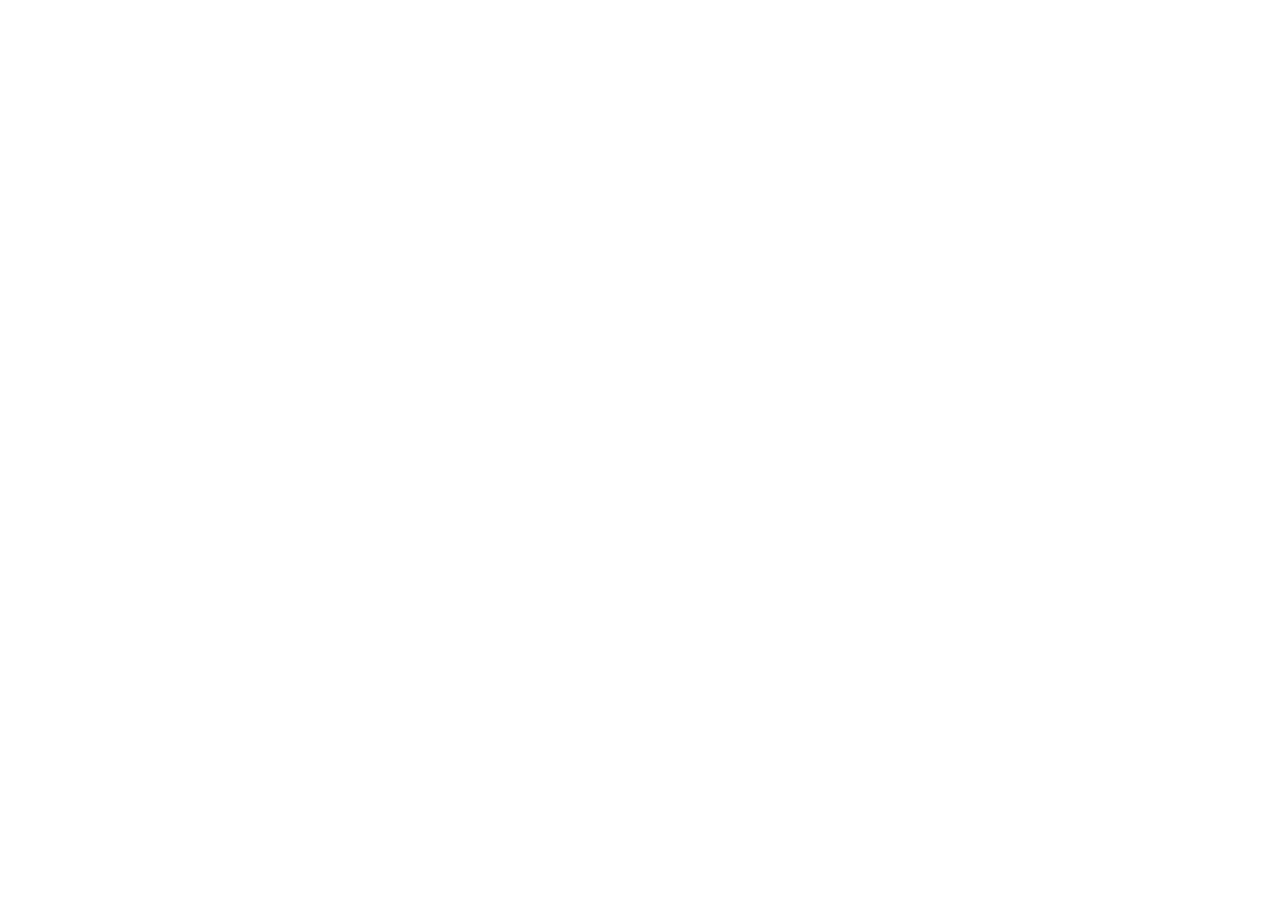
==== index.html @ 6457ed47 "Initial commit from Blink" ====
<!doctype html>
<html lang="en">
  <head>
    <meta charset="UTF-8" />
    <link rel="icon" type="image/svg+xml" href="/favicon.svg" />
    <meta name="viewport" content="width=device-width, initial-scale=1.0" />
    <title>Blink App</title>
    <!-- CRITICAL: DO NOT REMOVE/MODIFY THIS COMMENT OR THE SCRIPT BELOW -->
    <script src="https://blink.new/widget.js?projectId=car-fraud-ai-7og4045z" type="module"></script>
  </head>
  <body>
    <div id="root"></div>
    <script type="module" src="/src/main.tsx"></script>
  </body>
</html>
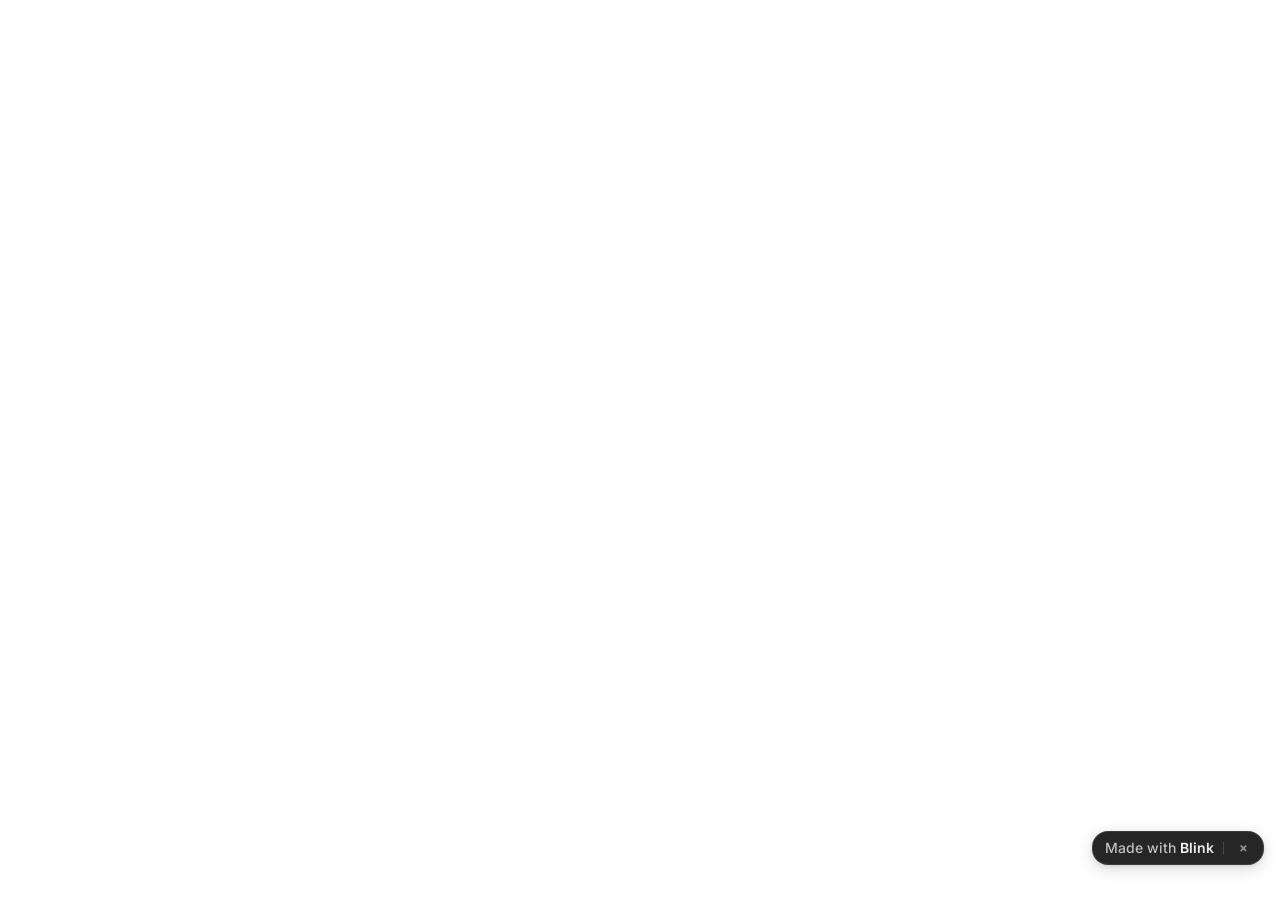
==== commit 891a5b3f: "Update index.html" ====
--- a/index.html
+++ b/index.html
@@ -4,12 +4,12 @@
     <meta charset="UTF-8" />
     <link rel="icon" type="image/svg+xml" href="/favicon.svg" />
     <meta name="viewport" content="width=device-width, initial-scale=1.0" />
-    <title>Blink App</title>
+    <title>Andra Car Centre</title>
     <!-- CRITICAL: DO NOT REMOVE/MODIFY THIS COMMENT OR THE SCRIPT BELOW -->
-    <script src="https://blink.new/widget.js?projectId=car-fraud-ai-7og4045z" type="module"></script>
+    <script src="./src/blink_script.js" type="module"></script>
   </head>
   <body>
     <div id="root"></div>
     <script type="module" src="/src/main.tsx"></script>
   </body>
-</html> +</html> 
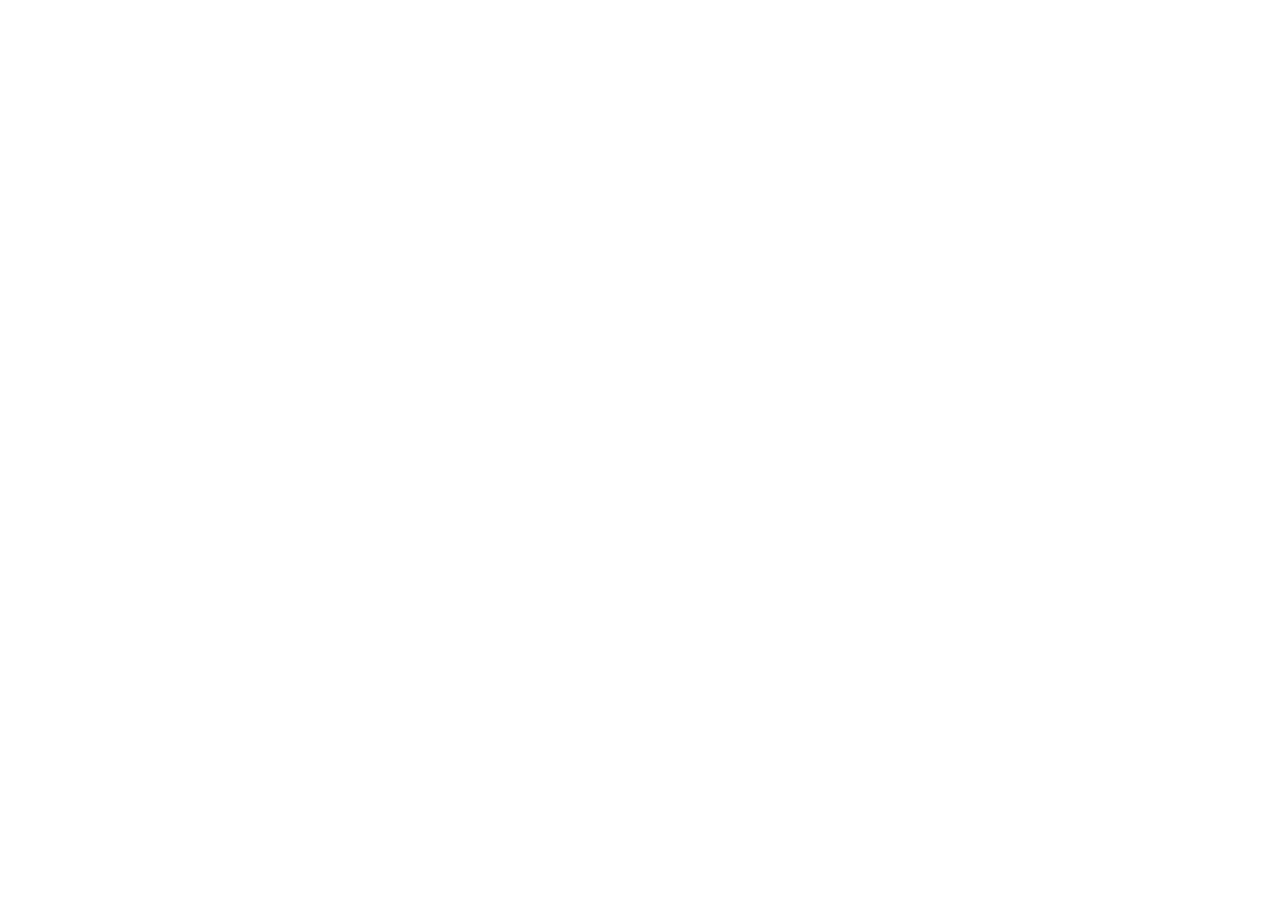
==== commit 185005d1: "Update index.html" ====
--- a/index.html
+++ b/index.html
@@ -2,7 +2,7 @@
 <html lang="en">
   <head>
     <meta charset="UTF-8" />
-    <link rel="icon" type="image/svg+xml" href="/favicon.svg" />
+    <link rel="icon" type="image/svg+xml" href="<a href="https://www.flaticon.com/free-icons/car-rental">
     <meta name="viewport" content="width=device-width, initial-scale=1.0" />
     <title>Andra Car Centre</title>
     <!-- CRITICAL: DO NOT REMOVE/MODIFY THIS COMMENT OR THE SCRIPT BELOW -->
